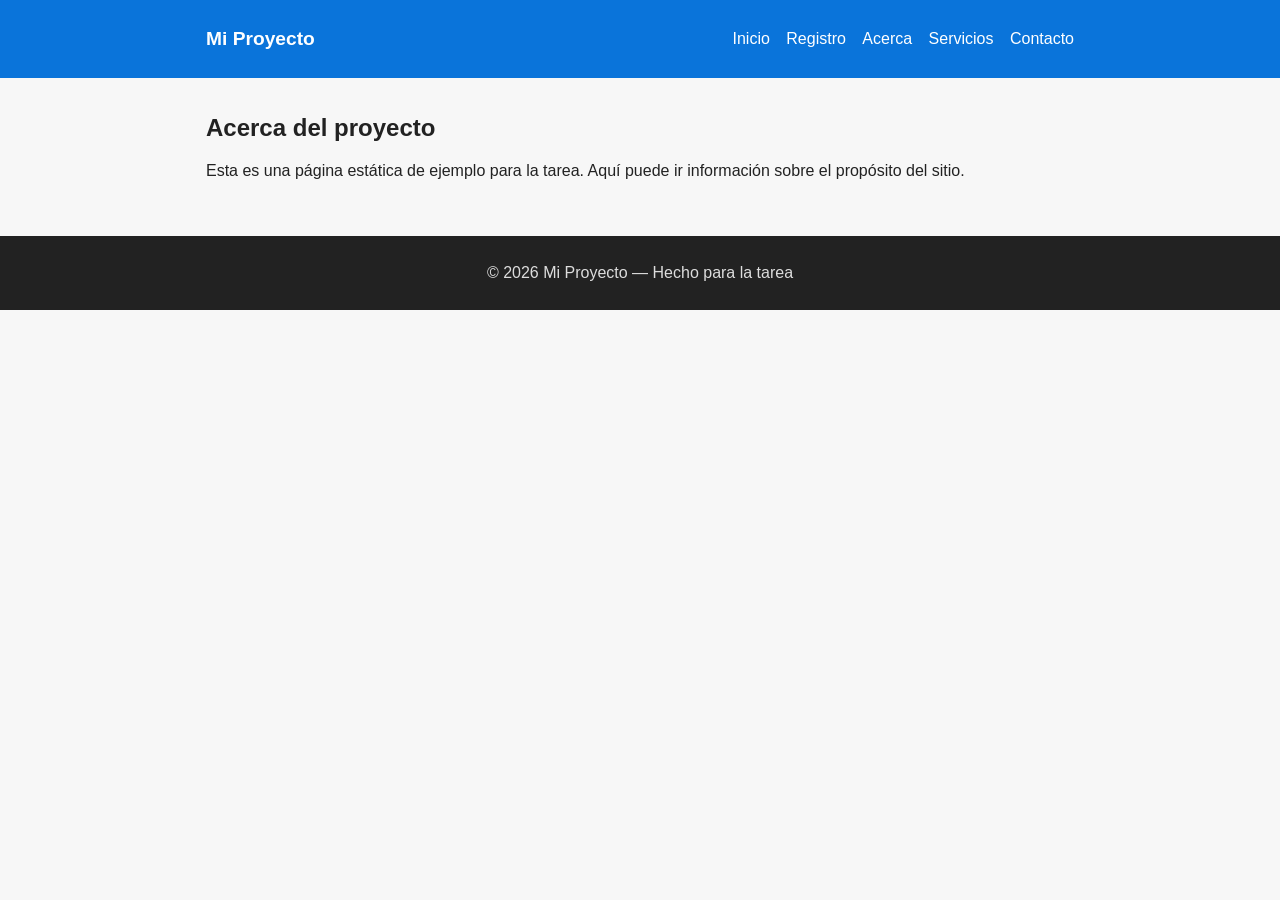
==== acerca.html @ cfcf511f "commit tarea" ====
<!DOCTYPE html>
<html lang="es">
  <head>
    <meta charset="utf-8">
    <meta name="viewport" content="width=device-width,initial-scale=1">
    <title>Acerca</title>
    <link rel="stylesheet" href="style.css">
  </head>
  <body>
    <header class="site-header">
      <div class="container">
        <h1 class="logo">Mi Proyecto</h1>
        <nav class="main-nav">
          <a href="index.html">Inicio</a>
          <a href="register.html">Registro</a>
          <a href="acerca.html">Acerca</a>
          <a href="servicios.html">Servicios</a>
          <a href="contacto.html">Contacto</a>
        </nav>
      </div>
    </header>

    <main class="container">
      <h2>Acerca del proyecto</h2>
      <p>Esta es una página estática de ejemplo para la tarea. Aquí puede ir información sobre el propósito del sitio.</p>
    </main>

    <footer class="site-footer">
      <div class="container">
        <p>© 2026 Mi Proyecto — Hecho para la tarea</p>
      </div>
    </footer>
  </body>
</html>
---- style.css ----
*{box-sizing:border-box;font-family:Arial,Helvetica,sans-serif}
body{margin:0;color:#222;background:#f7f7f7}
.container{max-width:900px;margin:0 auto;padding:16px}
.site-header{background:#0a74da;color:#fff}
.site-header .container{display:flex;align-items:center;justify-content:space-between}
.logo{margin:0;padding:12px 0;font-size:1.2rem}
.main-nav a{color:#fff;margin-left:12px;text-decoration:none}
.main-nav a:hover{text-decoration:underline}
.hero{background:#fff;padding:24px;margin-top:16px;border-radius:6px}
.info{background:#fff;padding:16px;margin-top:16px;border-radius:6px}
.form-login,.form-register,.form-contact{display:flex;flex-direction:column;gap:8px;max-width:420px}
.controls{padding:8px;border:1px solid #ccc;border-radius:4px;width:100%}
.controls[type="text"],.controls[type="email"],.controls[type="password"],textarea{font-size:1rem}
.buttons{background:#0a74da;color:#fff;border:none;padding:10px;border-radius:4px;cursor:pointer}
.buttons:hover{opacity:0.95}
.site-footer{background:#222;color:#ddd;margin-top:24px;padding:12px 0}
.site-footer p{margin:0;text-align:center}
.btn{display:inline-block;background:#0a74da;color:#fff;padding:8px 12px;border-radius:4px;text-decoration:none}
label{font-size:0.95rem}
textarea.controls{min-height:100px}
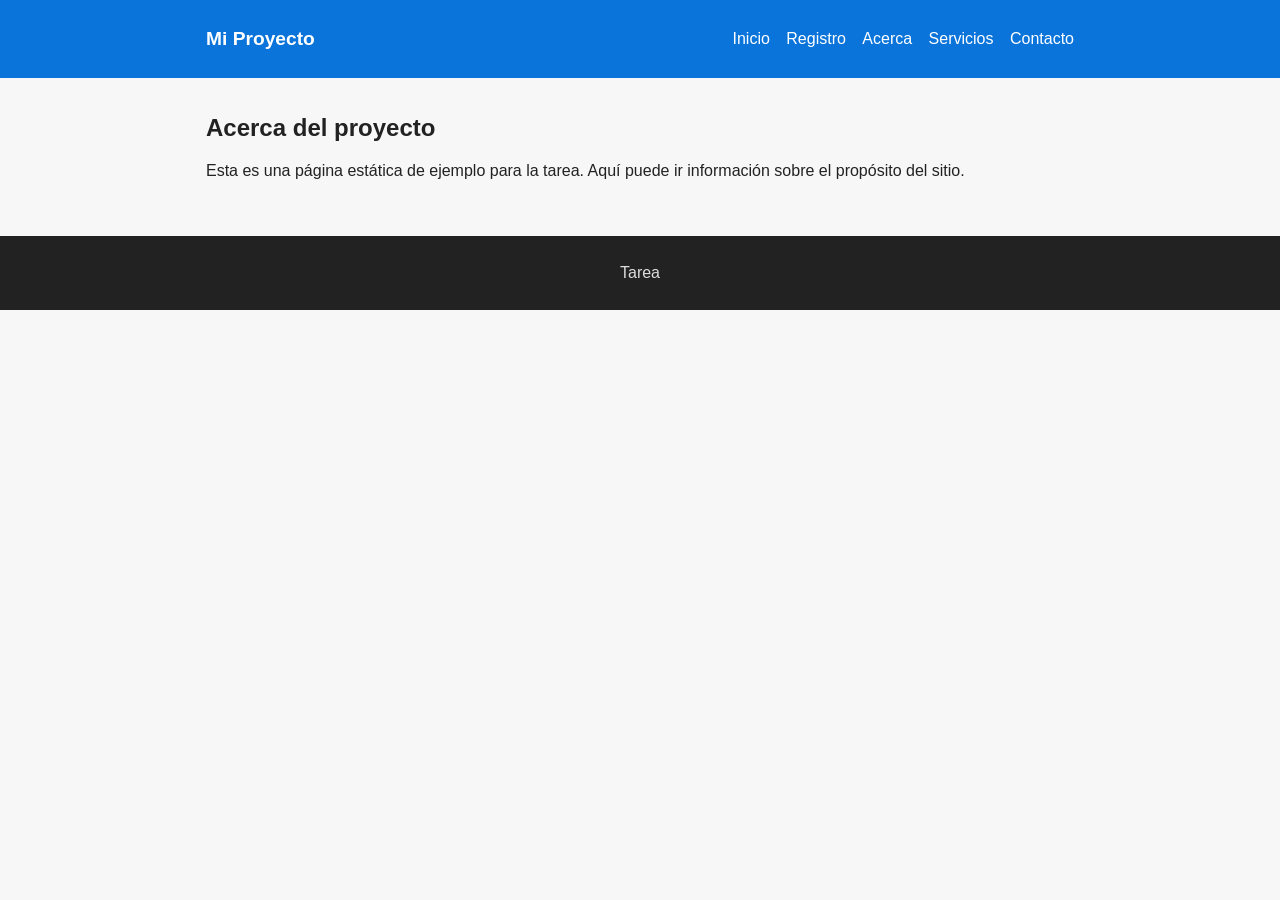
==== commit 888fff36: "Agregar funcionalidad de registro y login con JSON local" ====
--- a/acerca.html
+++ b/acerca.html
@@ -27,7 +27,7 @@
 
     <footer class="site-footer">
       <div class="container">
-        <p>© 2026 Mi Proyecto — Hecho para la tarea</p>
+        <p>Tarea</p>
       </div>
     </footer>
   </body>
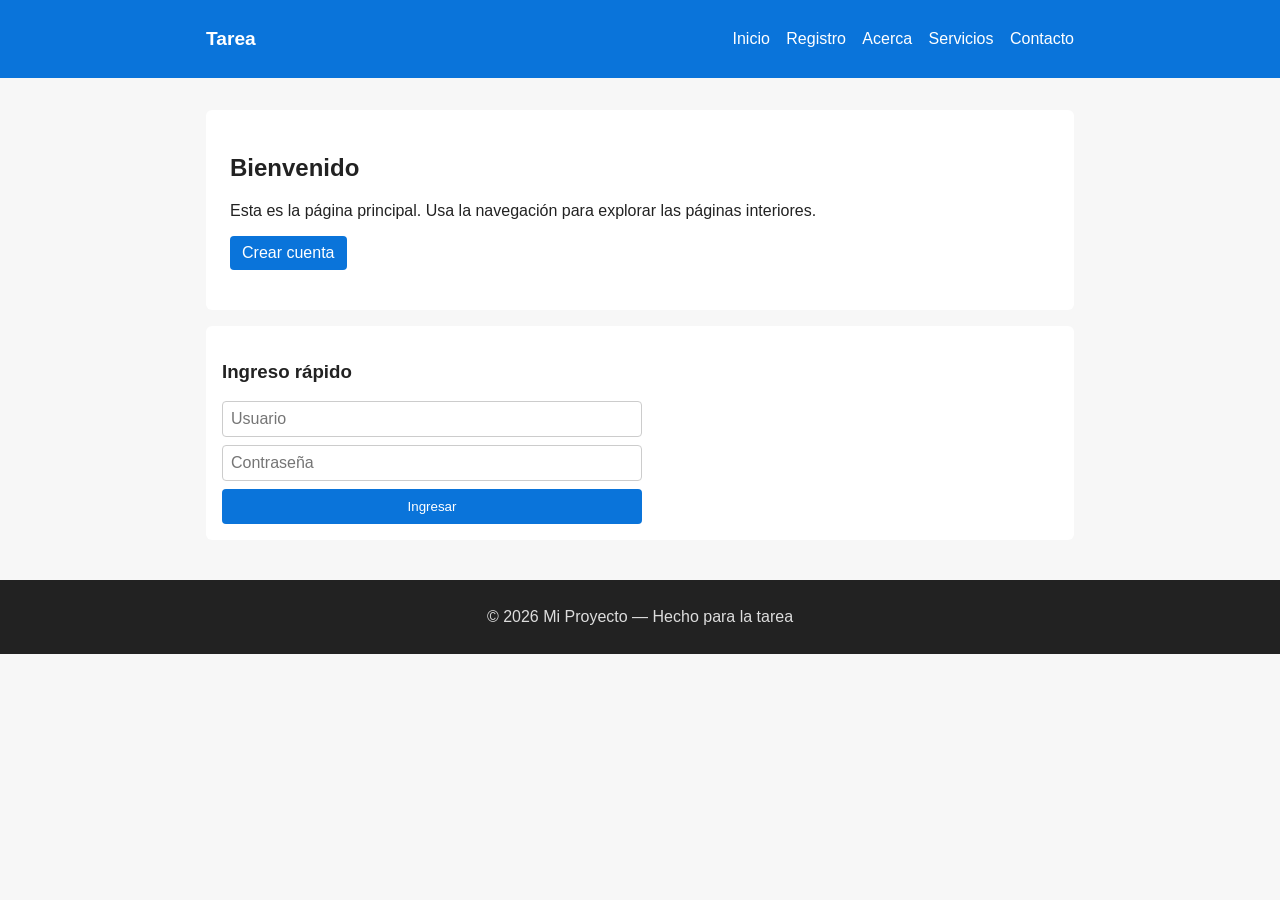
==== commit 2b61db3f: "Refactor layout compartido y proteger paginas con sesion/token" ====
--- a/acerca.html
+++ b/acerca.html
@@ -7,28 +7,14 @@
     <link rel="stylesheet" href="style.css">
   </head>
   <body>
-    <header class="site-header">
-      <div class="container">
-        <h1 class="logo">Mi Proyecto</h1>
-        <nav class="main-nav">
-          <a href="index.html">Inicio</a>
-          <a href="register.html">Registro</a>
-          <a href="acerca.html">Acerca</a>
-          <a href="servicios.html">Servicios</a>
-          <a href="contacto.html">Contacto</a>
-        </nav>
-      </div>
-    </header>
+    <div id="shared-header"></div>
 
     <main class="container">
       <h2>Acerca del proyecto</h2>
-      <p>Esta es una página estática de ejemplo para la tarea. Aquí puede ir información sobre el propósito del sitio.</p>
+      <p>Esta es una pagina estatica de ejemplo para la tarea. Aqui puede ir informacion sobre el proposito del sitio.</p>
     </main>
 
-    <footer class="site-footer">
-      <div class="container">
-        <p>Tarea</p>
-      </div>
-    </footer>
+    <div id="shared-footer"></div>
+    <script src="layout.js"></script>
   </body>
 </html>
--- a/style.css
+++ b/style.css
@@ -3,9 +3,13 @@
 .container{max-width:900px;margin:0 auto;padding:16px}
 .site-header{background:#0a74da;color:#fff}
 .site-header .container{display:flex;align-items:center;justify-content:space-between}
+.site-header-content{gap:12px;flex-wrap:wrap}
 .logo{margin:0;padding:12px 0;font-size:1.2rem}
 .main-nav a{color:#fff;margin-left:12px;text-decoration:none}
 .main-nav a:hover{text-decoration:underline}
+.user-session{display:flex;align-items:center;gap:8px;font-size:.85rem}
+.logout-btn{background:#fff;color:#0a74da;border:none;border-radius:4px;padding:6px 10px;cursor:pointer}
+.logout-btn:hover{opacity:.9}
 .hero{background:#fff;padding:24px;margin-top:16px;border-radius:6px}
 .info{background:#fff;padding:16px;margin-top:16px;border-radius:6px}
 .form-login,.form-register,.form-contact{display:flex;flex-direction:column;gap:8px;max-width:420px}
@@ -18,3 +22,9 @@
 .btn{display:inline-block;background:#0a74da;color:#fff;padding:8px 12px;border-radius:4px;text-decoration:none}
 label{font-size:0.95rem}
 textarea.controls{min-height:100px}
+
+@media (max-width: 700px){
+  .site-header-content{flex-direction:column;align-items:flex-start}
+  .main-nav a{margin-left:0;margin-right:10px}
+  .user-session{flex-wrap:wrap}
+}
